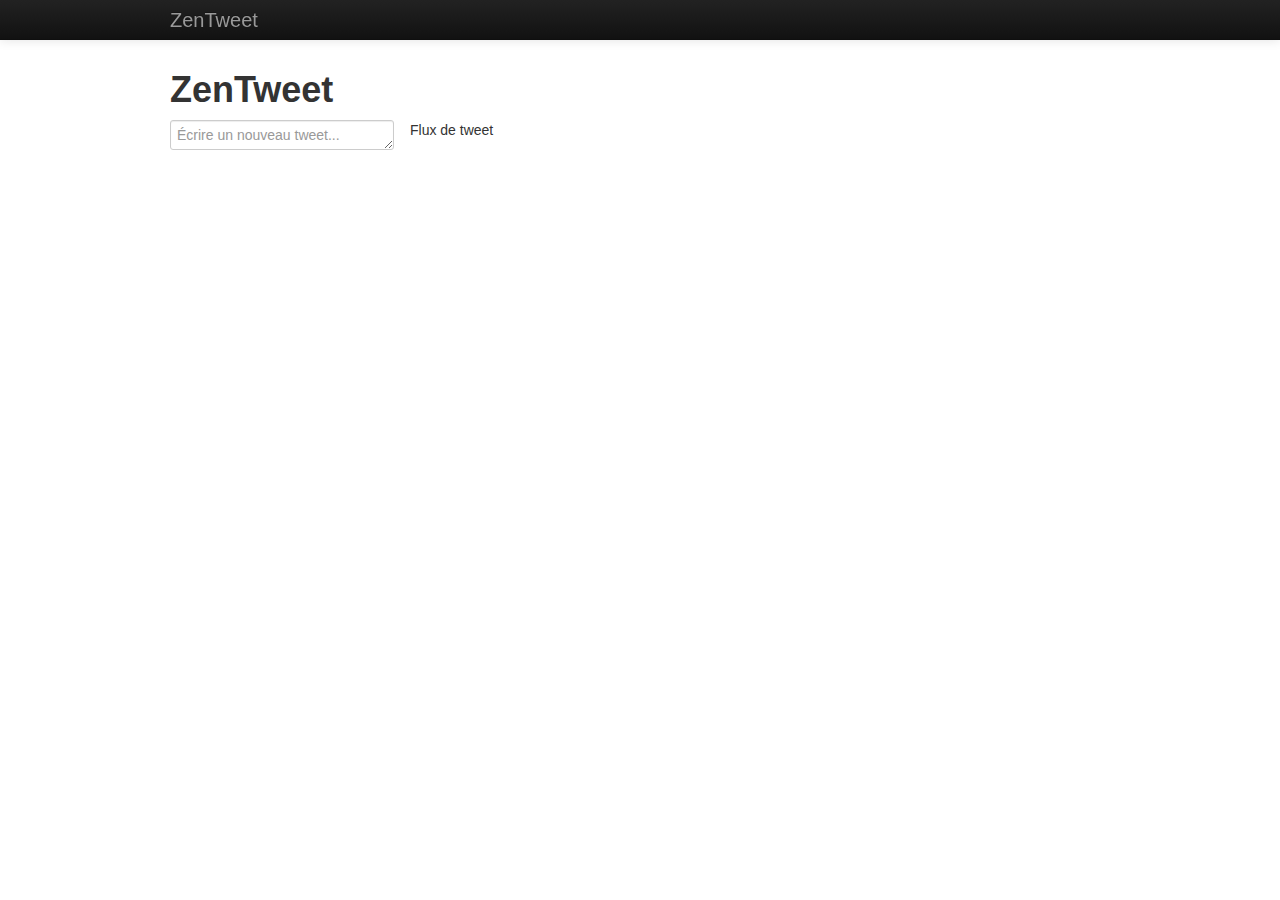
==== client/index.html @ 235e41aa "some setup" ====
<!DOCTYPE html>

<html>
  <head>
    <meta charset="utf-8">
    <title>ZenTweet</title>
    <link href="css/bootstrap.min.css" rel="stylesheet">
    <link href="css/ZenTweetClient.css" rel="stylesheet">
   	<style>
      body {
        padding-top: 60px; /* 60px to make the container go all the way to the bottom of the topbar */
      }
    </style>
  </head>
  <body>
  	<div class="navbar navbar-inverse navbar-fixed-top">
      <div class="navbar-inner">
        <div class="container">
          <a class="btn btn-navbar" data-toggle="collapse" data-target=".nav-collapse">
            <span class="icon-bar"></span>
            <span class="icon-bar"></span>
            <span class="icon-bar"></span>
          </a>
          <a class="brand" href="#">ZenTweet</a>
        </div>
      </div>
    </div>
  
    <div class="container">

      <h1>ZenTweet</h1>
      	<div class="row show-grid">
  	  		<div class="span3">
  	  			<div id="tweetZone">
  	  				<textarea id="tweetInput" rows="1" placeholder="Écrire un nouveau tweet..."></textarea>
  	  				<div id="tweetButtonZone" hidden><span id="tweetCharsLeft">140 </span><button id="tweetButton" class="btn disabled">Tweeter</button></div>
  	  			</div>
  	  		</div>
      		<div class="span9">Flux de tweet</div>
	 	 </div>

    </div> <!-- /container -->

	<script src="js/bootstrap.js"></script>
    <script type="application/dart" src="ZenTweetClient.dart"></script>
    <script src="http://dart.googlecode.com/svn/branches/bleeding_edge/dart/client/dart.js"></script>
  </body>
</html>
---- client/css/ZenTweetClient.css ----
#tweetButtonZone {
	text-align: right;
}

#tweetCharsLeft.warn {
	color: #5C0002;
}

#tweetCharsLeft.superwarn {
	color: #D40D12;
}
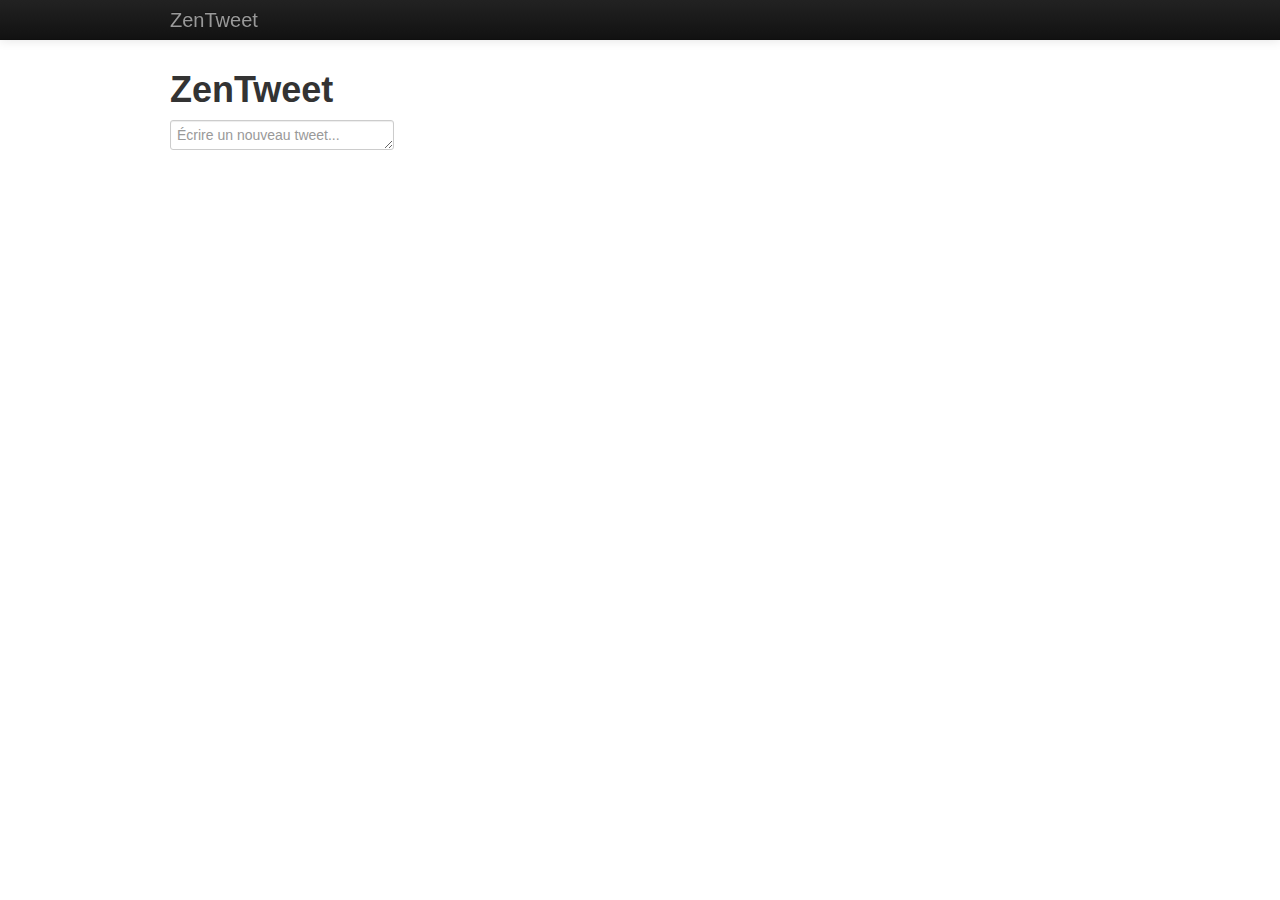
==== commit 5c846012: "add tweets in view" ====
--- a/client/index.html
+++ b/client/index.html
@@ -36,7 +36,7 @@
   	  				<div id="tweetButtonZone" hidden><span id="tweetCharsLeft">140 </span><button id="tweetButton" class="btn disabled">Tweeter</button></div>
   	  			</div>
   	  		</div>
-      		<div class="span9">Flux de tweet</div>
+      		<div class="span9" id="tweetFeed"></div>
 	 	 </div>
 
     </div> <!-- /container -->
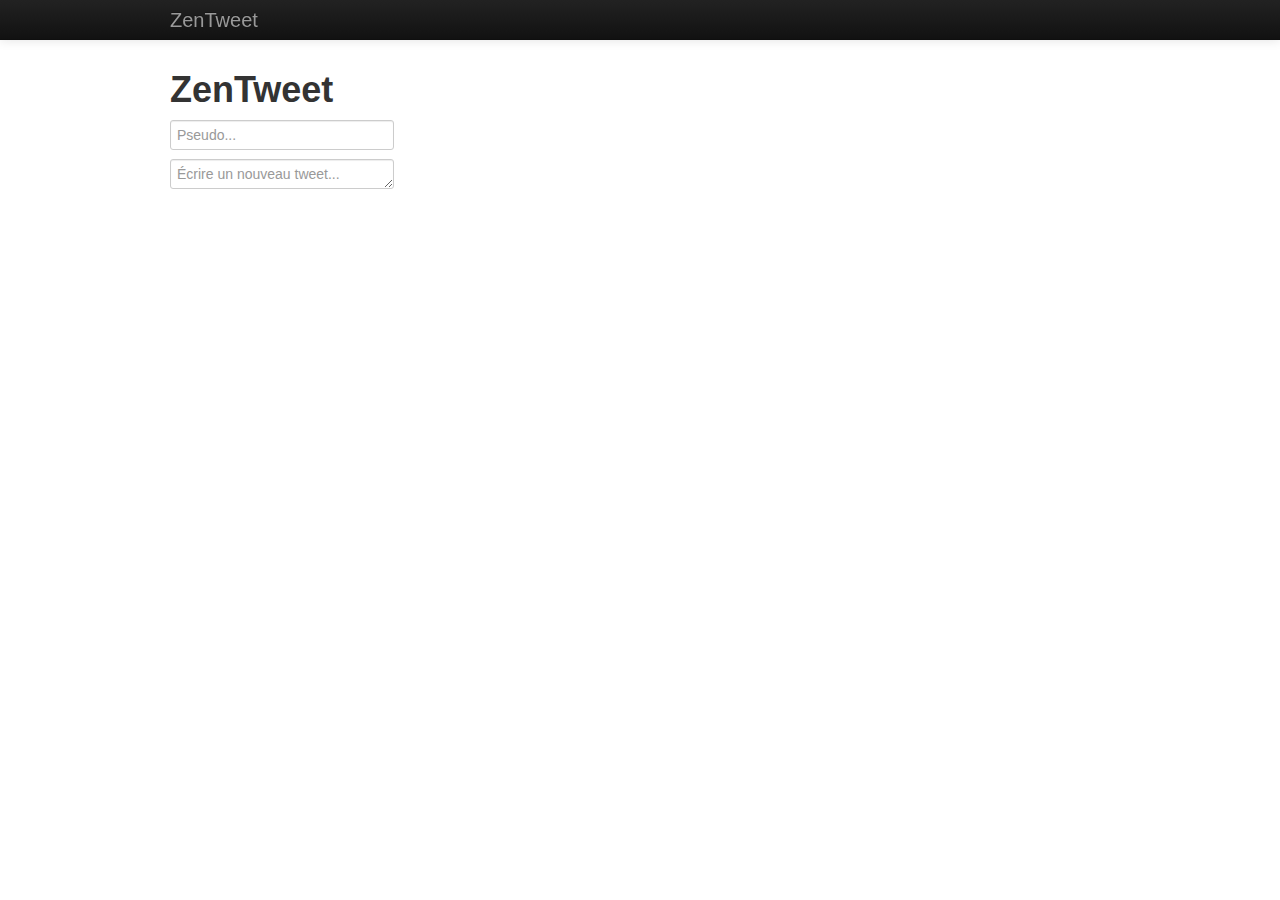
==== commit 36e2749b: "added pseudo input field" ====
--- a/client/index.html
+++ b/client/index.html
@@ -6,6 +6,8 @@
     <title>ZenTweet</title>
     <link href="css/bootstrap.min.css" rel="stylesheet">
     <link href="css/ZenTweetClient.css" rel="stylesheet">
+    <script src="js/jquery-1.8.0.min.js"></script>
+    <script src="js/bootstrap.min.js"></script>
    	<style>
       body {
         padding-top: 60px; /* 60px to make the container go all the way to the bottom of the topbar */
@@ -27,21 +29,33 @@
     </div>
   
     <div class="container">
-
-      <h1>ZenTweet</h1>
+	  
+	  	<div class="row show-grid">
+  	  		<div class="span3">
+      			<h1>ZenTweet</h1>
+      		</div>
+      		<div class="span9">
+  	  			<div id="alertFieldContainer">
+				</div>
+      		</div>
+		</div>
+        
       	<div class="row show-grid">
   	  		<div class="span3">
   	  			<div id="tweetZone">
+  	  				<input type="text" placeholder="Pseudo...	" id="pseudo">
   	  				<textarea id="tweetInput" rows="1" placeholder="Écrire un nouveau tweet..."></textarea>
   	  				<div id="tweetButtonZone" hidden><span id="tweetCharsLeft">140 </span><button id="tweetButton" class="btn disabled">Tweeter</button></div>
   	  			</div>
   	  		</div>
-      		<div class="span9" id="tweetFeed"></div>
+  	  		<div class="span9">
+	      		<div  id="tweetFeed">
+    	  		</div>
+      		</div>
 	 	 </div>
 
     </div> <!-- /container -->
 
-	<script src="js/bootstrap.js"></script>
     <script type="application/dart" src="ZenTweetClient.dart"></script>
     <script src="http://dart.googlecode.com/svn/branches/bleeding_edge/dart/client/dart.js"></script>
   </body>
